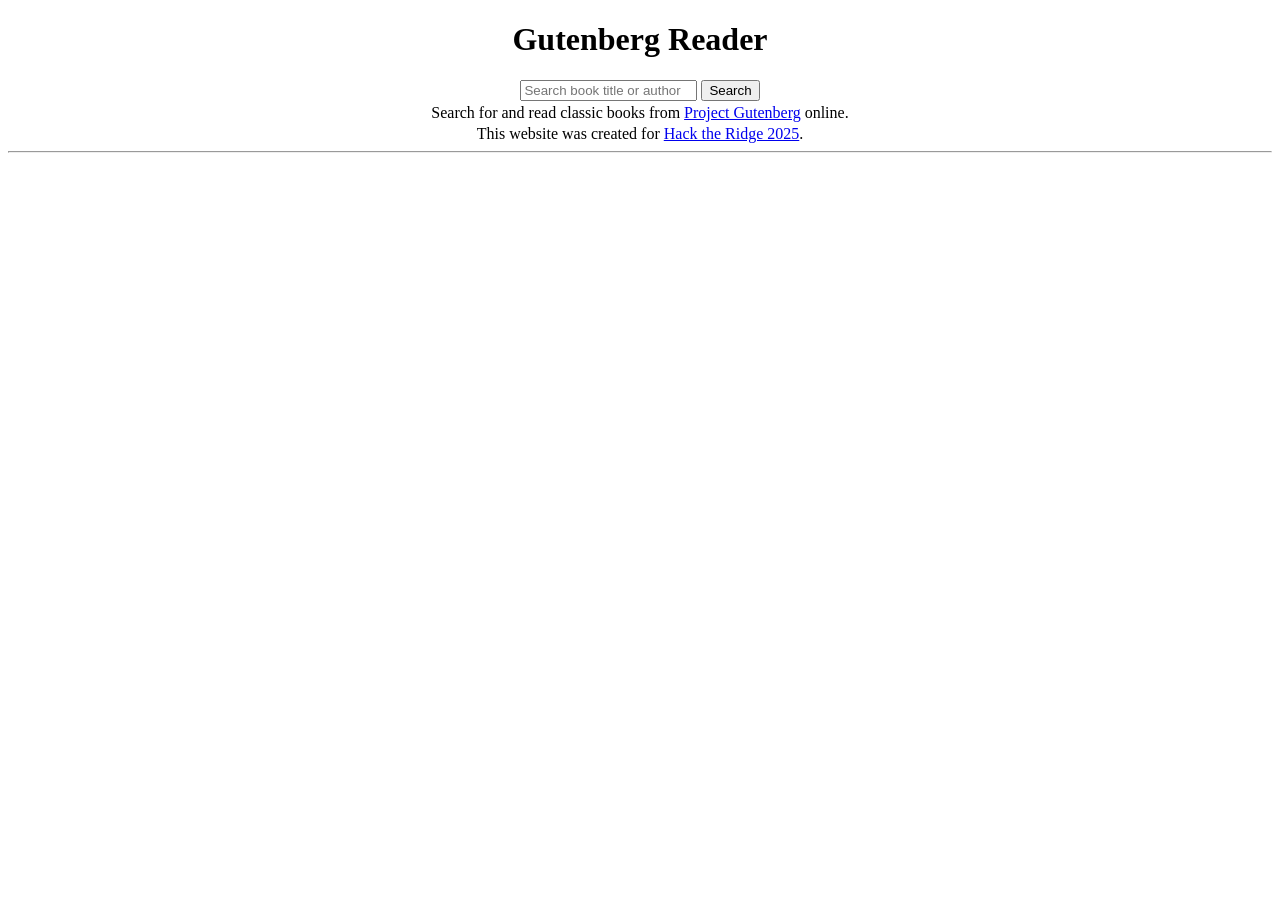
==== index.html @ 580620ad "can get # of search results" ====
<!DOCTYPE html>
<html lang="en">
<head>
    <meta charset="UTF-8">
    <meta name="viewport" content="width=device-width, initial-scale=1.0">
    <link rel="stylesheet" href="style.css">
    <title>Gutenberg Reader</title>
</head>
<body>
   <h1>Gutenberg Reader</h1> 
   <input type="text" id="searchBox" placeholder="Search book title or author">
   <button onclick="search()">Search</button>
   <p>Search for and read classic books from <a href="https://www.gutenberg.org/">Project Gutenberg</a> online.</p>
   <p>This website was created for <a href="https://hacktheridge.ca/">Hack the Ridge 2025</a>.</p>

   <hr>

   <div id="searchContainer"></div>
   <script src="script.js" defer></script>
</body>
</html>
---- style.css ----
body {
    text-align: center;
}

p {
    margin: 0.2rem auto;
}
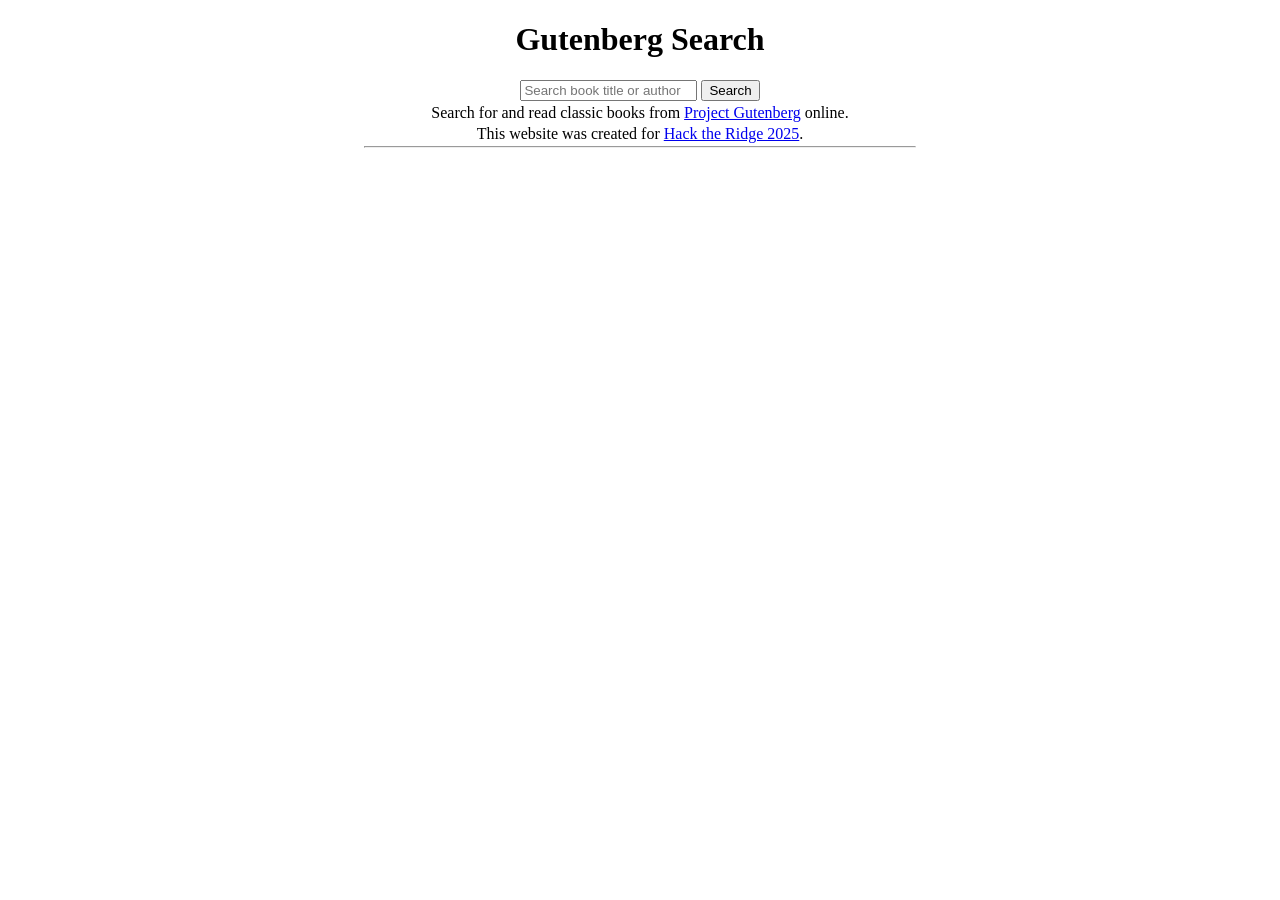
==== commit 26f4f8dd: "aesthetic changes" ====
--- a/index.html
+++ b/index.html
@@ -4,10 +4,10 @@
     <meta charset="UTF-8">
     <meta name="viewport" content="width=device-width, initial-scale=1.0">
     <link rel="stylesheet" href="style.css">
-    <title>Gutenberg Reader</title>
+    <title>Gutenberg Search</title>
 </head>
 <body>
-   <h1>Gutenberg Reader</h1> 
+   <h1>Gutenberg Search</h1> 
    <input type="text" id="searchBox" placeholder="Search book title or author">
    <button onclick="search()">Search</button>
    <p>Search for and read classic books from <a href="https://www.gutenberg.org/">Project Gutenberg</a> online.</p>
--- a/style.css
+++ b/style.css
@@ -1,7 +1,8 @@
-body {
-    text-align: center;
-}
+body {text-align: center}
 
-p {
-    margin: 0.2rem auto;
+p {margin: 0.2rem auto}
+
+div#searchContainer, hr {
+    max-width: 550px;
+    margin: auto;
 }
